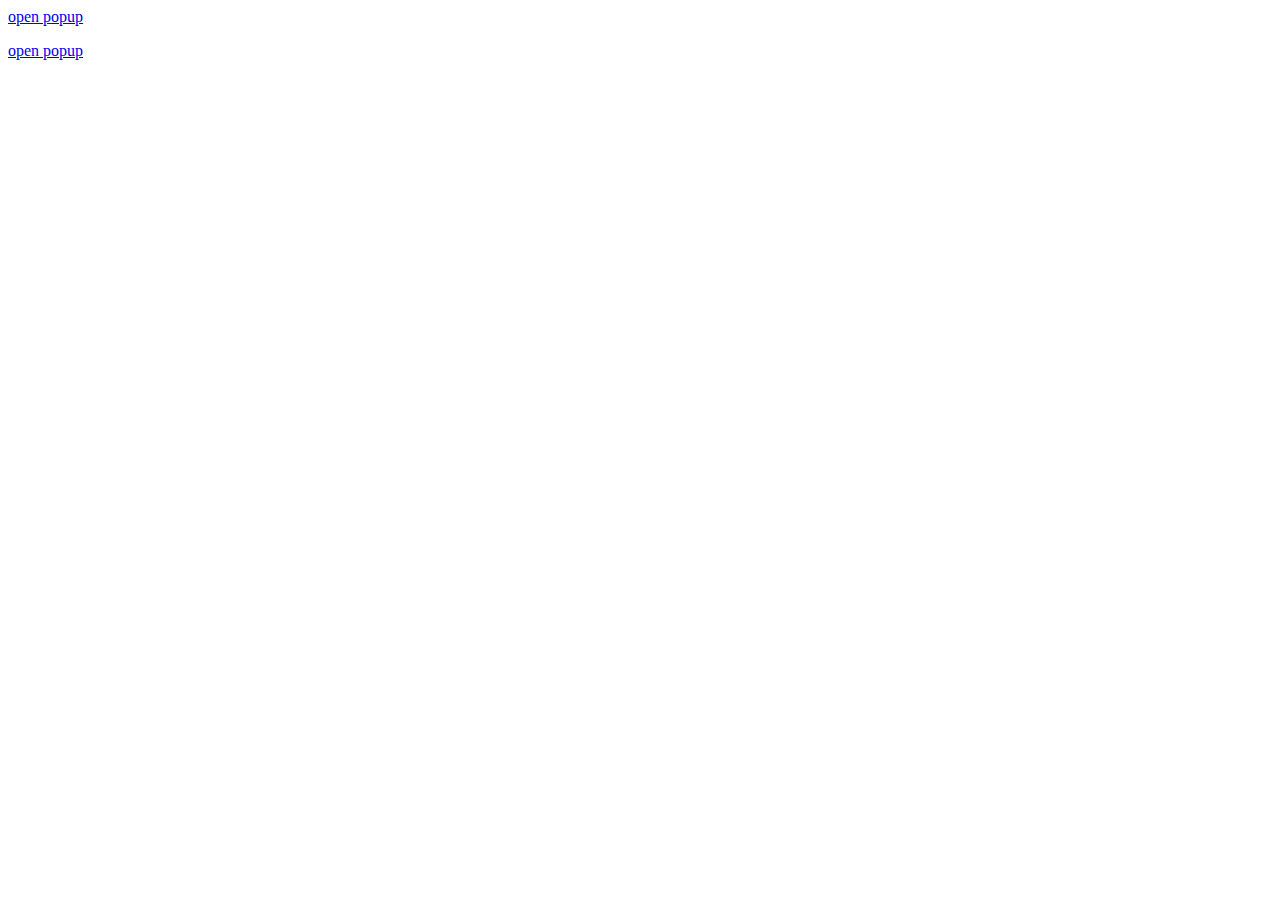
==== index.html @ 68071a4e "first commit" ====
<!DOCTYPE html>
<html>
<head>
<meta charset="UTF-8">
<meta name="viewport" content="width=device-width, initial-scale=1"> 
<title>Poupup</title>
<link rel="stylesheet" type="text/css" href="assets/css/style.css?v=1" />
</head>
<body>


<!-- start: popup -->
<div class="tPopup">
<a class="tBtOpenPopup" href="#">open popup</a>
<div class="tPopupContent">
	<h1>This is the popup content</h1>
	<video controls src="bobrek-fonksiyonlari.mp4"></video>
	
	<!-- start: popup -->
	<div class="tPopup">
	<a class="tBtOpenPopup" href="#">open popup</a>
	<div class="tPopupContent">
		<h1>This is the popup content</h1>
		<video controls src="bobrek-fonksiyonlari.mp4"></video>
		
		<!-- start: popup -->
		<div class="tPopup">
		<a class="tBtOpenPopup" href="#">open popup</a>
		<div class="tPopupContent">
			<h1>This is the popup content</h1>
			<video controls src="bobrek-fonksiyonlari.mp4"></video>
			
			<!-- start: popup -->
			<div class="tPopup">
			<a class="tBtOpenPopup" href="#">open popup</a>
			<div class="tPopupContent">
				<h1>This is the popup content</h1>
				<video controls src="bobrek-fonksiyonlari.mp4"></video>
			</div>
			</div>
			<!-- end: popup -->

		</div>
		</div>
		<!-- end: popup -->

	</div>
	</div>
	<!-- end: popup -->

</div>
</div>
<!-- end: popup -->

<p></p>

<!-- start: popup -->
<div class="tPopup">
<a class="tBtOpenPopup" href="#">open popup</a>
<div class="tPopupContent">
	<h1>This is the popup content</h1>
	<video controls src="bobrek-fonksiyonlari.mp4"></video>
</div>
</div>
<!-- end: popup -->


<script src="assets/js/tPopup.js?v=1"></script>
</body>
</html>
---- assets/css/style.css ----
@charset "UTF-8";
/* sunuma özel değişkenler */
/* line 13, Users/turzifer/Desktop/popup/assets/scss/style.scss */
.tPopup,
.tPopup * {
  box-sizing: border-box; }

/* line 16, Users/turzifer/Desktop/popup/assets/scss/style.scss */
.tPopupOverlay {
  z-index: 1;
  position: fixed;
  top: 0;
  right: 0;
  bottom: 0;
  left: 0;
  background-color: rgba(200, 200, 200, 0.9); }

/* line 28, Users/turzifer/Desktop/popup/assets/scss/style.scss */
.tPopupContent {
  z-index: 10;
  position: fixed;
  left: 10%;
  top: 5vw;
  width: 80%;
  height: auto;
  background: rgba(200, 200, 200, 0.9);
  padding: 1em;
  box-shadow: -8px 8px 16px 0px rgba(0, 0, 0, 0.5);
  -webkit-transform: translate3d(-450px, 0, 0);
          transform: translate3d(-450px, 0, 0);
  pointer-events: none;
  opacity: 0;
  -webkit-transition: opacity 0.25s, -webkit-transform 0.5s;
  transition: opacity 0.25s, -webkit-transform 0.5s;
  transition: opacity 0.25s, transform 0.5s;
  transition: opacity 0.25s, transform 0.5s, -webkit-transform 0.5s; }
  /* line 45, Users/turzifer/Desktop/popup/assets/scss/style.scss */
  .tOpen > .tPopupContent {
    -webkit-transform: translate3d(0, 0, 0);
            transform: translate3d(0, 0, 0);
    opacity: 1;
    pointer-events: auto; }
  /* line 51, Users/turzifer/Desktop/popup/assets/scss/style.scss */
  .tPopupContent video, .tPopupContent img {
    max-width: 100%; }

/* line 54, Users/turzifer/Desktop/popup/assets/scss/style.scss */
.tBtClosePopup {
  display: block;
  position: absolute;
  top: 0.5em;
  right: 0.5em;
  width: 50px;
  height: 50px;
  background: red url("http://turzifer.com/wp-content/uploads/2015/12/nav-icons.png") no-repeat;
  background-position: -150px 0;
  border-radius: 50%; }
/*# sourceMappingURL=style.css.map */
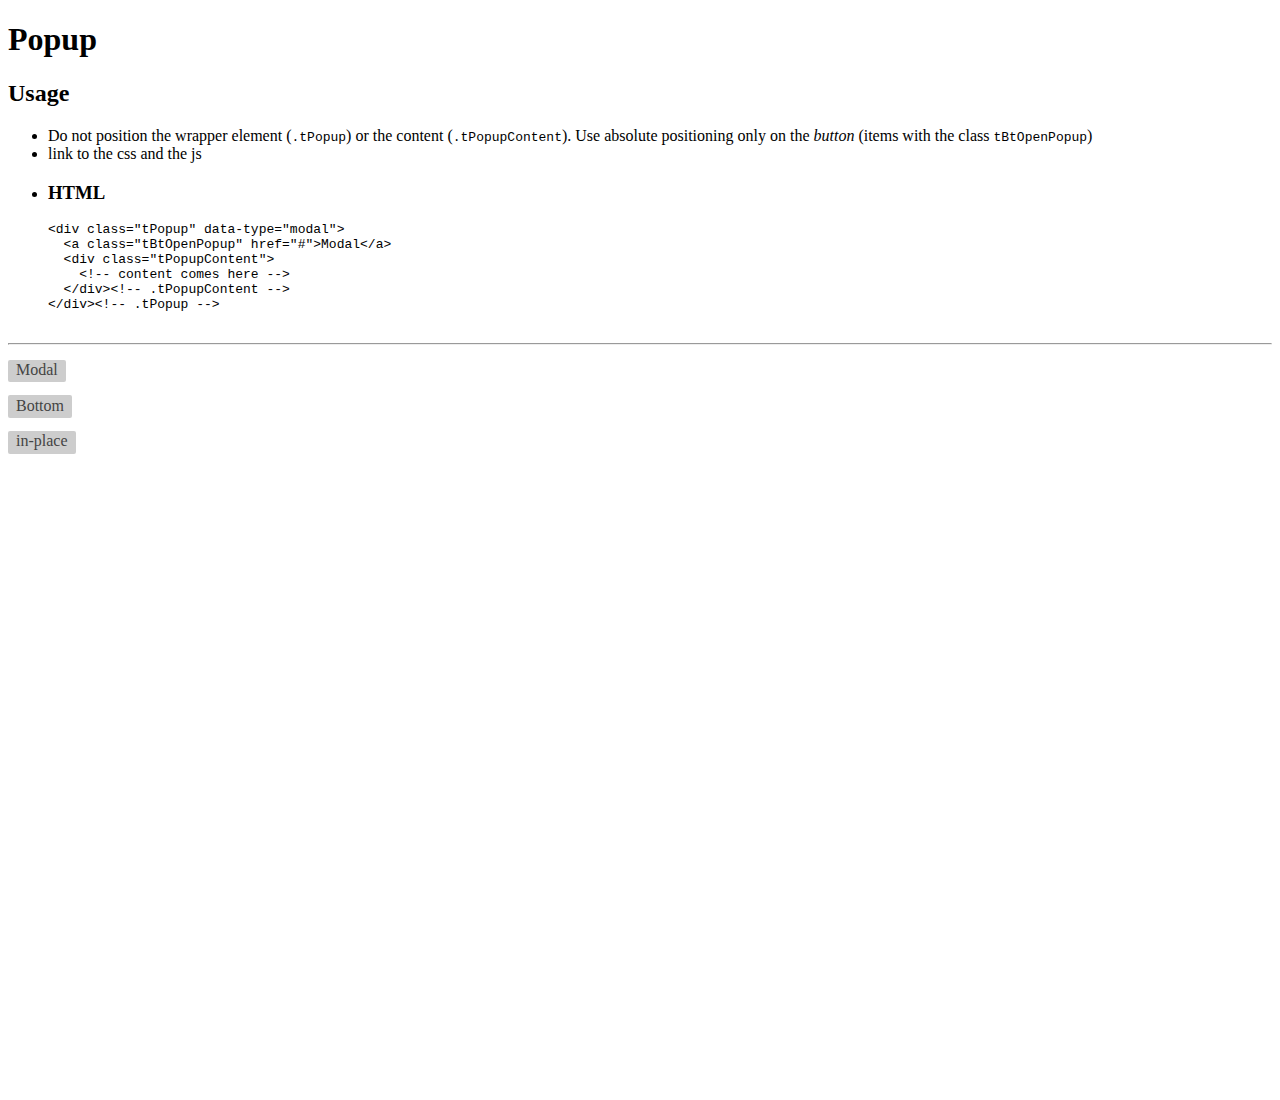
==== commit 62dd6c79: "Added different types of popups. Organised the files and folders" ====
--- a/index.html
+++ b/index.html
@@ -8,61 +8,54 @@
 </head>
 <body>
 
+<h1>Popup</h1>
+<h2>Usage</h2>
+<ul>
+	<li>Do not position the wrapper element (<code>.tPopup</code>) or the content (<code>.tPopupContent</code>). Use absolute positioning only on the <i>button</i> (items with the class <code>tBtOpenPopup</code>)</li>
+	<li>link to the css and the js</li>
+	<li>
+		<h3>HTML</h3>
+		<pre>
+&lt;div class="tPopup" data-type="modal"&gt;
+  &lt;a class="tBtOpenPopup" href="#"&gt;Modal&lt;/a&gt;
+  &lt;div class="tPopupContent"&gt;
+    &lt;!-- content comes here --&gt;
+  &lt;/div&gt;&lt;!-- .tPopupContent --&gt;
+&lt;/div&gt;&lt;!-- .tPopup --&gt;
+		</pre>
+	</li>
+</ul>
 
-<!-- start: popup -->
-<div class="tPopup">
-<a class="tBtOpenPopup" href="#">open popup</a>
+<hr>
+
+<div class="tPopup" data-type="modal">
+<a class="tBtOpenPopup" href="#">Modal</a>
 <div class="tPopupContent">
-	<h1>This is the popup content</h1>
-	<video controls src="bobrek-fonksiyonlari.mp4"></video>
-	
-	<!-- start: popup -->
-	<div class="tPopup">
-	<a class="tBtOpenPopup" href="#">open popup</a>
-	<div class="tPopupContent">
-		<h1>This is the popup content</h1>
-		<video controls src="bobrek-fonksiyonlari.mp4"></video>
-		
-		<!-- start: popup -->
-		<div class="tPopup">
-		<a class="tBtOpenPopup" href="#">open popup</a>
-		<div class="tPopupContent">
-			<h1>This is the popup content</h1>
-			<video controls src="bobrek-fonksiyonlari.mp4"></video>
-			
-			<!-- start: popup -->
-			<div class="tPopup">
-			<a class="tBtOpenPopup" href="#">open popup</a>
-			<div class="tPopupContent">
-				<h1>This is the popup content</h1>
-				<video controls src="bobrek-fonksiyonlari.mp4"></video>
-			</div>
-			</div>
-			<!-- end: popup -->
+	<h1>This is the modal popup</h1>
+	<h2>Lorem Ipsum Nedir?</h2>
+	<p>Lorem Ipsum, dizgi ve baskı endüstrisinde kullanılan mıgır metinlerdir. Lorem Ipsum, adı bilinmeyen bir matbaacının bir hurufat numune kitabı oluşturmak üzere bir yazı galerisini alarak karıştırdığı 1500'lerden beri endüstri standardı sahte metinler olarak kullanılmıştır. Beşyüz yıl boyunca varlığını sürdürmekle kalmamış, aynı zamanda pek değişmeden elektronik dizgiye de sıçramıştır. 1960'larda Lorem Ipsum pasajları da içeren Letraset yapraklarının yayınlanması ile ve yakın zamanda Aldus PageMaker gibi Lorem Ipsum sürümleri içeren masaüstü yayıncılık yazılımları ile popüler olmuştur.</p>
+	<h2>Neden Kullanırız?</h2>
+	<p>Yinelenen bir sayfa içeriğinin okuyucunun dikkatini dağıttığı bilinen bir gerçektir. Lorem Ipsum kullanmanın amacı, sürekli 'buraya metin gelecek, buraya metin gelecek' yazmaya kıyasla daha dengeli bir harf dağılımı sağlayarak okunurluğu artırmasıdır. Şu anda birçok masaüstü yayıncılık paketi ve web sayfa düzenleyicisi, varsayılan mıgır metinler olarak Lorem Ipsum kullanmaktadır. Ayrıca arama motorlarında 'lorem ipsum' anahtar sözcükleri ile arama yapıldığında henüz tasarım aşamasında olan çok sayıda site listelenir. Yıllar içinde, bazen kazara, bazen bilinçli olarak (örneğin mizah katılarak), çeşitli sürümleri geliştirilmiştir.</p>
+</div><!-- .tPopupContent -->
+</div><!-- .tPopup -->
 
-		</div>
-		</div>
-		<!-- end: popup -->
 
-	</div>
-	</div>
-	<!-- end: popup -->
+<div class="tPopup" data-type="bottom">
+<a class="tBtOpenPopup" href="#">Bottom</a>
+<div class="tPopupContent">
+	<h2>Lorem Ipsum Nedir?</h2>
+	<p>Lorem Ipsum, dizgi ve baskı endüstrisinde kullanılan mıgır metinlerdir. Lorem Ipsum, adı bilinmeyen bir matbaacının bir hurufat numune kitabı oluşturmak üzere bir yazı galerisini alarak karıştırdığı 1500'lerden beri endüstri standardı sahte metinler olarak kullanılmıştır.</p>
+</div><!-- .tPopupContent -->
+</div><!-- .tPopup -->
 
-</div>
-</div>
-<!-- end: popup -->
 
-<p></p>
-
-<!-- start: popup -->
-<div class="tPopup">
-<a class="tBtOpenPopup" href="#">open popup</a>
+<div class="tPopup" data-type="inplace">
+<a class="tBtOpenPopup" href="#">in-place</a>
 <div class="tPopupContent">
-	<h1>This is the popup content</h1>
-	<video controls src="bobrek-fonksiyonlari.mp4"></video>
-</div>
-</div>
-<!-- end: popup -->
+	<h2>This is an inplace explanation</h2>
+	<p>To make this happen, you use <code>data-type="inplace"</code> on the wrapper item (<code>.tPopup</code>)</p>
+</div><!-- .tPopupContent -->
+</div><!-- .tPopup -->
 
 
 <script src="assets/js/tPopup.js?v=1"></script>
--- a/assets/css/style.css
+++ b/assets/css/style.css
@@ -1,58 +1,123 @@
 @charset "UTF-8";
 /* sunuma özel değişkenler */
-/* line 13, Users/turzifer/Desktop/popup/assets/scss/style.scss */
 .tPopup,
 .tPopup * {
-  box-sizing: border-box; }
+  box-sizing: border-box;
+}
 
-/* line 16, Users/turzifer/Desktop/popup/assets/scss/style.scss */
 .tPopupOverlay {
-  z-index: 1;
   position: fixed;
   top: 0;
   right: 0;
   bottom: 0;
   left: 0;
-  background-color: rgba(200, 200, 200, 0.9); }
+  background-color: rgba(200, 200, 200, 0.9);
+}
 
-/* line 28, Users/turzifer/Desktop/popup/assets/scss/style.scss */
 .tPopupContent {
-  z-index: 10;
+  pointer-events: none;
+  opacity: 0;
+  -webkit-transition: opacity 0.25s, -webkit-transform 0.5s;
+  transition: opacity 0.25s, -webkit-transform 0.5s;
+  transition: opacity 0.25s, transform 0.5s;
+  transition: opacity 0.25s, transform 0.5s, -webkit-transform 0.5s;
+}
+
+[data-type="modal"] .tPopupContent {
   position: fixed;
   left: 10%;
   top: 5vw;
   width: 80%;
   height: auto;
-  background: rgba(200, 200, 200, 0.9);
+  background: rgba(255, 255, 255, 0.9);
   padding: 1em;
-  box-shadow: -8px 8px 16px 0px rgba(0, 0, 0, 0.5);
+  box-shadow: -8px 8px 16px 0px rgba(0, 0, 0, 0.25);
   -webkit-transform: translate3d(-450px, 0, 0);
           transform: translate3d(-450px, 0, 0);
-  pointer-events: none;
-  opacity: 0;
-  -webkit-transition: opacity 0.25s, -webkit-transform 0.5s;
-  transition: opacity 0.25s, -webkit-transform 0.5s;
-  transition: opacity 0.25s, transform 0.5s;
-  transition: opacity 0.25s, transform 0.5s, -webkit-transform 0.5s; }
-  /* line 45, Users/turzifer/Desktop/popup/assets/scss/style.scss */
-  .tOpen > .tPopupContent {
-    -webkit-transform: translate3d(0, 0, 0);
-            transform: translate3d(0, 0, 0);
-    opacity: 1;
-    pointer-events: auto; }
-  /* line 51, Users/turzifer/Desktop/popup/assets/scss/style.scss */
-  .tPopupContent video, .tPopupContent img {
-    max-width: 100%; }
+}
 
-/* line 54, Users/turzifer/Desktop/popup/assets/scss/style.scss */
+[data-type="inplace"] .tPopupContent {
+  position: absolute;
+  width: 400px;
+  height: auto;
+  background: rgba(250, 240, 220, 0.95);
+  padding: 0.5em;
+  box-shadow: -4px 4px 8px 0px rgba(0, 0, 0, 0.5);
+  -webkit-transform: translate3d(0, 50px, 0);
+          transform: translate3d(0, 50px, 0);
+}
+
+[data-type="bottom"] .tPopupContent {
+  position: absolute;
+  left: 100px;
+  bottom: 0;
+  width: 400px;
+  height: auto;
+  background: rgba(250, 240, 220, 0.9);
+  padding: 0.5em;
+  box-shadow: -4px 0 4px 0px rgba(0, 0, 0, 0.5);
+  -webkit-transform: translate3d(0, 200px, 0);
+          transform: translate3d(0, 200px, 0);
+}
+
+.tOpen > .tPopupContent {
+  -webkit-transform: translate3d(0, 0, 0);
+          transform: translate3d(0, 0, 0);
+  opacity: 1;
+  pointer-events: auto;
+}
+
+.tPopupContent video, .tPopupContent img {
+  max-width: 100%;
+}
+
 .tBtClosePopup {
   display: block;
   position: absolute;
-  top: 0.5em;
-  right: 0.5em;
-  width: 50px;
-  height: 50px;
-  background: red url("http://turzifer.com/wp-content/uploads/2015/12/nav-icons.png") no-repeat;
-  background-position: -150px 0;
-  border-radius: 50%; }
+  top: 0;
+  right: 0;
+  width: 64px;
+  height: 64px;
+}
+
+.tBtClosePopup:after {
+  content: " ";
+  display: block;
+  position: absolute;
+  top: 12px;
+  right: 12px;
+  width: 40px;
+  height: 40px;
+  border-radius: 50%;
+  background-color: #969696;
+  background-border-radius: 50%;
+  background-image: url("../images/nav-icons.png");
+  background-position: -155px -4px;
+  background-repeat: no-repeat;
+}
+
+[data-type="inplace"] > .tPopupContent > .tBtClosePopup,
+[data-type="bottom"] > .tPopupContent > .tBtClosePopup {
+  top: -24px;
+  right: -24px;
+}
+
+.tBtOpenPopup {
+  display: inline-block;
+  background-color: rgba(200, 200, 200, 0.9);
+  margin: 0.4em 0;
+  padding: 0.1em 0.5em 0.2em;
+  border-radius: 2px;
+  color: #444;
+  text-decoration: none;
+}
+
+.tOpen > .tBtOpenPopup {
+  background-color: rgba(50, 50, 50, 0.9);
+  color: white;
+}
+
+/*  test styles
+    comment in when necessary
+*/
 /*# sourceMappingURL=style.css.map */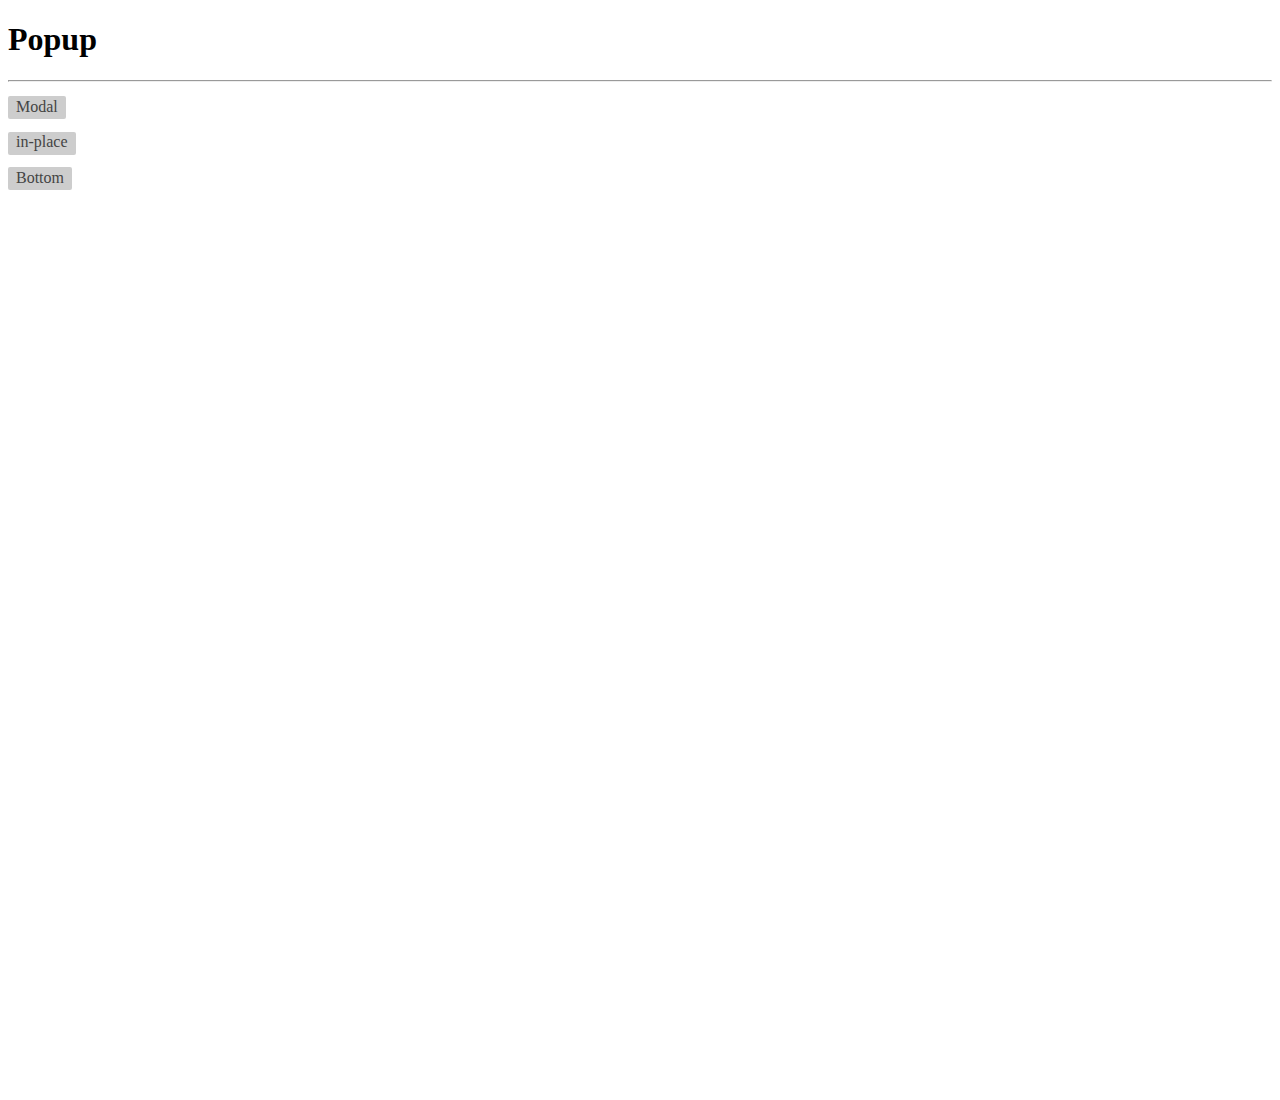
==== commit ecca0f9c: "readme and html" ====
--- a/index.html
+++ b/index.html
@@ -9,22 +9,6 @@
 <body>
 
 <h1>Popup</h1>
-<h2>Usage</h2>
-<ul>
-	<li>Do not position the wrapper element (<code>.tPopup</code>) or the content (<code>.tPopupContent</code>). Use absolute positioning only on the <i>button</i> (items with the class <code>tBtOpenPopup</code>)</li>
-	<li>link to the css and the js</li>
-	<li>
-		<h3>HTML</h3>
-		<pre>
-&lt;div class="tPopup" data-type="modal"&gt;
-  &lt;a class="tBtOpenPopup" href="#"&gt;Modal&lt;/a&gt;
-  &lt;div class="tPopupContent"&gt;
-    &lt;!-- content comes here --&gt;
-  &lt;/div&gt;&lt;!-- .tPopupContent --&gt;
-&lt;/div&gt;&lt;!-- .tPopup --&gt;
-		</pre>
-	</li>
-</ul>
 
 <hr>
 
@@ -32,31 +16,25 @@
 <a class="tBtOpenPopup" href="#">Modal</a>
 <div class="tPopupContent">
 	<h1>This is the modal popup</h1>
-	<h2>Lorem Ipsum Nedir?</h2>
-	<p>Lorem Ipsum, dizgi ve baskı endüstrisinde kullanılan mıgır metinlerdir. Lorem Ipsum, adı bilinmeyen bir matbaacının bir hurufat numune kitabı oluşturmak üzere bir yazı galerisini alarak karıştırdığı 1500'lerden beri endüstri standardı sahte metinler olarak kullanılmıştır. Beşyüz yıl boyunca varlığını sürdürmekle kalmamış, aynı zamanda pek değişmeden elektronik dizgiye de sıçramıştır. 1960'larda Lorem Ipsum pasajları da içeren Letraset yapraklarının yayınlanması ile ve yakın zamanda Aldus PageMaker gibi Lorem Ipsum sürümleri içeren masaüstü yayıncılık yazılımları ile popüler olmuştur.</p>
-	<h2>Neden Kullanırız?</h2>
-	<p>Yinelenen bir sayfa içeriğinin okuyucunun dikkatini dağıttığı bilinen bir gerçektir. Lorem Ipsum kullanmanın amacı, sürekli 'buraya metin gelecek, buraya metin gelecek' yazmaya kıyasla daha dengeli bir harf dağılımı sağlayarak okunurluğu artırmasıdır. Şu anda birçok masaüstü yayıncılık paketi ve web sayfa düzenleyicisi, varsayılan mıgır metinler olarak Lorem Ipsum kullanmaktadır. Ayrıca arama motorlarında 'lorem ipsum' anahtar sözcükleri ile arama yapıldığında henüz tasarım aşamasında olan çok sayıda site listelenir. Yıllar içinde, bazen kazara, bazen bilinçli olarak (örneğin mizah katılarak), çeşitli sürümleri geliştirilmiştir.</p>
+	<p>To use it, apply <code>data-type="modal"</code> on the wrapper item (<code>.tPopup</code>)</p>
 </div><!-- .tPopupContent -->
 </div><!-- .tPopup -->
 
+<div class="tPopup" data-type="inplace">
+<a class="tBtOpenPopup" href="#">in-place</a>
+<div class="tPopupContent">
+	<h2>This is an inplace popup</h2>
+	<p>To use it, apply <code>data-type="inplace"</code> on the wrapper item (<code>.tPopup</code>)</p>
+</div><!-- .tPopupContent -->
+</div><!-- .tPopup -->
 
 <div class="tPopup" data-type="bottom">
 <a class="tBtOpenPopup" href="#">Bottom</a>
 <div class="tPopupContent">
-	<h2>Lorem Ipsum Nedir?</h2>
-	<p>Lorem Ipsum, dizgi ve baskı endüstrisinde kullanılan mıgır metinlerdir. Lorem Ipsum, adı bilinmeyen bir matbaacının bir hurufat numune kitabı oluşturmak üzere bir yazı galerisini alarak karıştırdığı 1500'lerden beri endüstri standardı sahte metinler olarak kullanılmıştır.</p>
+	<h2>This is the bottom popup</h2>
+	<p>To use it, apply <code>data-type="bottom"</code> on the wrapper item (<code>.tPopup</code>)</p>
 </div><!-- .tPopupContent -->
 </div><!-- .tPopup -->
-
-
-<div class="tPopup" data-type="inplace">
-<a class="tBtOpenPopup" href="#">in-place</a>
-<div class="tPopupContent">
-	<h2>This is an inplace explanation</h2>
-	<p>To make this happen, you use <code>data-type="inplace"</code> on the wrapper item (<code>.tPopup</code>)</p>
-</div><!-- .tPopupContent -->
-</div><!-- .tPopup -->
-
 
 <script src="assets/js/tPopup.js?v=1"></script>
 </body>
